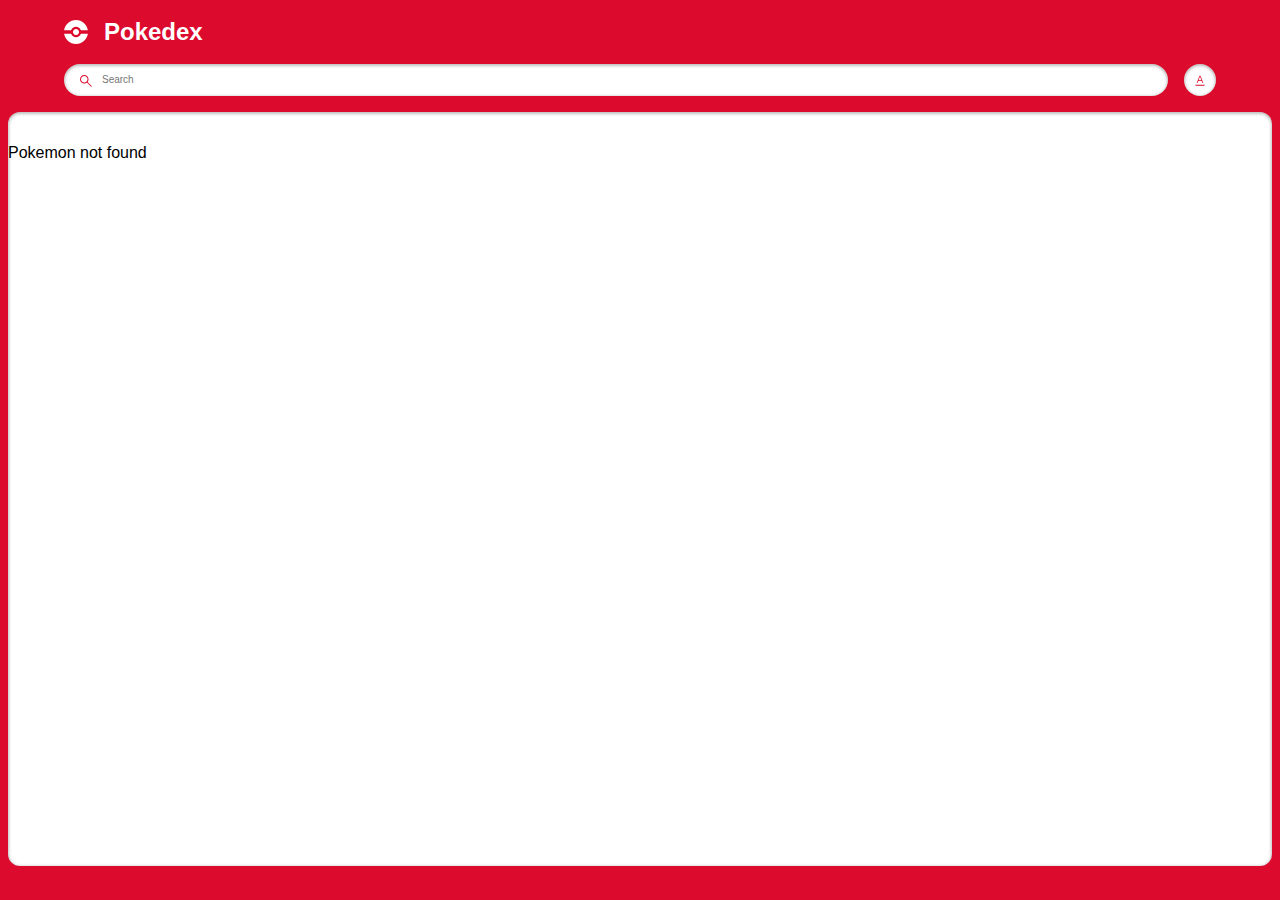
==== index.html @ 8ab9b94e "detail page addde and style seted" ====
<!DOCTYPE html>
<html lang="en">
  <head>
    <meta charset="UTF-8" />
    <meta name="viewport" content="width=device-width, initial-scale=1.0" />
    <title>Pokémon Search App</title>
    <link rel="stylesheet" href="styles.css" />
  </head>
  <body>
    <main class="main">
      <header class="header home">
        <div class="container">
          <div class="logo-wrapper">
            <img src="./assets/pokeball.svg" alt="pokeball" />
            <h1>Pokedex</h1>
          </div>
          <div class="search-wrapper">
            <div class="search-wrap">
              <img
                src="./assets/search.svg"
                alt="search icon"
                class="search-icon"
              />
              <input
                type="text"
                class="search-input body3-fonts"
                placeholder="Search"
                id="search-input"
              />
              <img
                src="./assets/cross.svg"
                alt="cross icon"
                class="search-close-icon"
                id="search-close-icon"
              />
            </div>
            <div class="sort-wrapper">
              <div class="sort-wrap">
                <img
                  src="./assets/sorting.svg"
                  alt="sorting"
                  class="sort-icon"
                  id="sort-icon"
                />
              </div>
              <div class="filter-wrapper">
                <p class="body2-fonts">Sort by:</p>
                <div class="filter-wrap">
                  <div>
                    <input
                      type="radio"
                      id="number"
                      name="filters"
                      value="number"
                      checked
                    />
                    <label for="number" class="body3-fonts">Number</label>
                  </div>
                  <div>
                    <input type="radio" id="name" name="filters" value="name" />
                    <label for="name" class="body3-fonts">Name</label>
                  </div>
                </div>
              </div>
            </div>
          </div>
        </div>
      </header>
      <section class="pokemon-list">
        <div class="container">
          <div class="list-wrapper"></div>
        </div>
        <div id="not-found-message">Pokemon not found</div>
      </section>
    </main>
    <script src="script.js"></script>
  </body>
</html>
---- styles.css ----
h2,
h3,
h4,
.body1-fonts,
.body2-fonts,
.body3-fonts {
  line-height: 1rem;
}
h1 {
  font-size: 24px;
  line-height: 2rem;
}

h2,
.body1-fonts {
  font-size: 14px;
}

h3,
.body2-fonts {
  font-size: 12px;
}

h4,
.body3-fonts {
  font-size: 10px;
}

.caption-fonts {
  font-size: 8px;
  line-height: 12px;
}

input:focus-visible {
  outline: 0;
}

.featured-img a.arrow.hidden {
  display: none;
}

body {
  margin: 0;
  height: 100vh;
  width: 100vw;
  box-sizing: border-box;
  font-family: "Poppins", sans-serif;
}

.main {
  margin: 0;
  padding: 0;
  background-color: #dc0a2d;
  height: 100vh;
  width: 100vw;
  display: flex;
  flex-direction: column;
  align-items: center;
  gap: 1rem;
}

.header.home {
  width: 90%;
}

.container {
  width: 100%;
  margin: 0;
}

.logo-wrapper {
  display: flex;
  align-items: center;
}
.logo-wrapper > h1 {
  color: #ffffff;
}

.logo-wrapper > img {
  margin-right: 16px;
}

.search-wrapper,
.search-wrap {
  display: flex;
  align-items: center;
  width: 100%;
  gap: 16px;
}

.search-wrap {
  position: relative;
  background-color: #ffffff;
  border-radius: 16px;
  box-shadow: 0px 1px 3px 1px rgba(0, 0, 0, 0.25) inset;
  height: 32px;
  gap: 8px;
}

.search-icon {
  margin-left: 16px;
}

.search-wrap svg path {
  fill: #dc0a2d;
}

.search-wrap > input {
  width: 60%;
  border: none;
}

.sort-wrapper {
  position: relative;
}

.sort-wrap {
  background-color: #ffffff;
  border-radius: 100%;
  min-width: 2rem;
  min-height: 2rem;
  box-shadow: 0px 1px 3px 1px rgba(0, 0, 0, 0.25) inset;
  display: flex;
  align-items: center;
  justify-content: center;
  position: relative;
}

.search-close-icon {
  position: absolute;
  right: 1rem;
  display: none;
  cursor: pointer;
}

.search-close-icon-visible {
  display: block;
}

.filter-wrapper {
  position: absolute;
  background: #dc0a2d;
  border: 4px solid #dc0a2d;
  border-top: 0;
  border-radius: 12px;
  padding: 0px 4px 4px 4px;
  right: 0px;
  box-shadow: 0px 3px 12px 3px rgba(0, 0, 0, 0.2);
  min-width: 113px;
  top: 40px;
  display: none;
  z-index: 5000;
}

.filter-wrapper-open {
  display: block;
}

.filter-wrapper-overlay .main::before {
  background-color: rgba(0, 0, 0, 0.4);
  width: 100%;
  height: 100%;
  position: absolute;
  left: 0;
  right: 0;
  top: 0;
  bottom: 0;
  z-index: 2;
}

.filter-wrapper > .body2-fonts {
  color: #ffffff;
  font-weight: 700;
  padding: 16px 20px;
}

.filter-wrap {
  background-color: #ffffff;
  box-shadow: 0px 1px 3px 1px rgba(0, 0, 0, 0.25) inset;
  padding: 16px 20px;
  border-radius: 8px;
}

.filter-wrap > div {
  display: flex;
  align-items: center;
  gap: 8px;
  margin-bottom: 16px;
}

.filter-wrap > div:last-child {
  margin-bottom: 0px;
}

.filter-wrap input {
  accent-color: #dc0a2d;
}

.pokemon-list {
  background-color: #ffffff;
  box-shadow: 0px 1px 3px 1px rgba(0, 0, 0, 0.25) inset;
  border-radius: 0.75rem;
  min-height: calc(85.5% - 1rem);
  width: calc(100% - 1rem);
  max-height: 100px;
  overflow-y: auto;
}

.list-wrapper {
  margin: 1rem 0;
  display: flex;
  align-items: center;
  justify-content: center;
  flex-wrap: wrap;
  gap: 0.75rem;
}

.list-item {
  border-radius: 8px;
  box-shadow: #dc0a2d;
  background-color: #ffffff;
  width: 8.85rem;
  height: 8.85rem;
  text-align: center;
  text-decoration: none;
  cursor: pointer;
}

.list-item .number-wrap {
  min-height: 16px;
  text-align: right;
  padding: 0 8px;
  color: #666666;
}

.list-item .name-wrap {
  border-radius: 7px;
  background-color: #efefef;
  padding: 24px 8px 4px 8px;
  color: #212121;
  margin-top: -18px;
}

.list-item .img-wrap {
  width: 72px;
  height: 72px;
  margin: auto;
}

.list-item .img-wrap img {
  width: 100%;
  height: 100%;
}

.detail-main .header {
  padding: 20px 20px 24px 20px;
  position: relative;
  z-index: 2;
}

.detail-main .header-wrapper {
  display: flex;
  align-items: center;
  justify-content: space-between;
  column-gap: 15px;
}

.detail-main .header-wrap {
  display: flex;
  align-items: center;
  column-gap: 8px;
}

.detail-main .back-btn-wrap {
  max-height: 32px;
}

.detail-main .back-btn-wrap path,
.detail-main .header-wrapper p,
.detail-main .header-wrapper h1 {
  fill: #ffffff;
  color: #ffffff;
}

.detail-main .pokemon-id-wrap p {
  font-weight: 700;
}

.detail-img-wrapper {
  width: 200px;
  height: 200px;
  margin: auto;
  position: relative;
  z-index: 3;
}

.detail-img-wrapper img {
  width: 100%;
  height: 100%;
}

.detail-card-detail-wrapper {
  border-radius: 8px;
  background-color: #ffffff;
  box-shadow: d;
  padding: 56px 20px 20px 20px;
  margin-top: -50px;
  display: flex;
  flex-direction: column;
  position: relative;
  z-index: 2;
}

.power-wrapper {
  display: flex;
  justify-content: center;
  align-items: center;
  flex-wrap: wrap;
  gap: 16px;
}

.power-wrapper > p {
  border-radius: 10px;
  padding: 2px 8px;
  font-weight: 700;
  color: #ffffff;
  text-transform: capitalize;
  background-color: #74cb48;
}

.pokemon-detail.move p {
  text-transform: capitalize;
  word-break: break-all;
}

.list-item .name-wrap p {
  text-transform: capitalize;
}

.detail-card-detail-wrapper .about-text {
  font-weight: 700;
  text-align: center;
}

.pokemon-detail-wrapper {
  display: flex;
  align-items: flex-end;
}

.pokemon-detail-wrapper .pokemon-detail-wrap {
  flex: 1;
  text-align: center;
  position: relative;
}

.pokemon-detail-wrap:before {
  content: "";
  background-color: #e0e0e0;
  width: 1px;
  height: 100%;
  position: absolute;
  right: 0;
  top: 0;
  bottom: 0;
  margin: auto;
}

.pokemon-detail-wrap:last-child::before {
  display: none;
}

.pokemon-detail {
  display: flex;
  justify-content: center;
  align-items: center;
  padding: 8px 20px;
  gap: 8px;
}

.pokemon-detail-wrapper {
  min-height: 76px;
}

.pokemon-detail.move {
  flex-direction: column;
  gap: 0;
  align-items: center;
  padding: 8px 5px;
}

.pokemon-detail-wrap > .caption-fonts {
  color: #666666;
}

.pokemon-detail-wrap .straighten {
  transform: rotate(90deg);
}

.detail-card-detail-wrapper .pokemon-description {
  color: #212121;
  text-align: center;
}
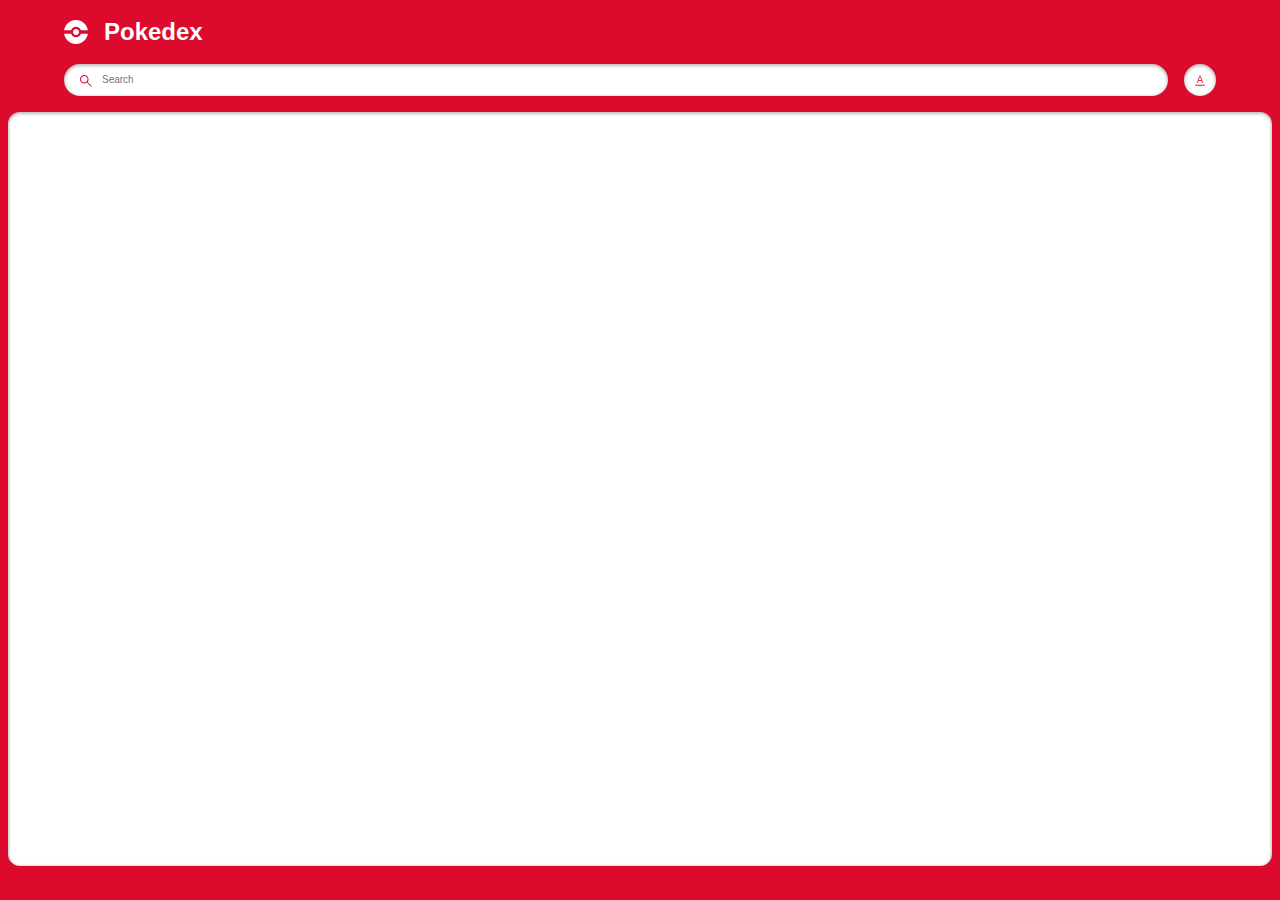
==== commit 16e6d6a7: "search.js seted" ====
--- a/index.html
+++ b/index.html
@@ -74,5 +74,6 @@
       </section>
     </main>
     <script src="script.js"></script>
+    <script src="search.js"></script>
   </body>
 </html>
--- a/styles.css
+++ b/styles.css
@@ -6,6 +6,7 @@
 .body3-fonts {
   line-height: 1rem;
 }
+
 h1 {
   font-size: 24px;
   line-height: 2rem;
@@ -72,8 +73,9 @@
   display: flex;
   align-items: center;
 }
+
 .logo-wrapper > h1 {
-  color: #ffffff;
+  color: #fff;
 }
 
 .logo-wrapper > img {
@@ -90,9 +92,9 @@
 
 .search-wrap {
   position: relative;
-  background-color: #ffffff;
+  background-color: #fff;
   border-radius: 16px;
-  box-shadow: 0px 1px 3px 1px rgba(0, 0, 0, 0.25) inset;
+  box-shadow: 0 1px 3px 1px rgba(0, 0, 0, 0.25) inset;
   height: 32px;
   gap: 8px;
 }
@@ -115,11 +117,11 @@
 }
 
 .sort-wrap {
-  background-color: #ffffff;
+  background-color: #fff;
   border-radius: 100%;
   min-width: 2rem;
   min-height: 2rem;
-  box-shadow: 0px 1px 3px 1px rgba(0, 0, 0, 0.25) inset;
+  box-shadow: 0 1px 3px 1px rgba(0, 0, 0, 0.25) inset;
   display: flex;
   align-items: center;
   justify-content: center;
@@ -143,9 +145,9 @@
   border: 4px solid #dc0a2d;
   border-top: 0;
   border-radius: 12px;
-  padding: 0px 4px 4px 4px;
-  right: 0px;
-  box-shadow: 0px 3px 12px 3px rgba(0, 0, 0, 0.2);
+  padding: 0 4px 4px 4px;
+  right: 0;
+  box-shadow: 0 3px 12px 3px rgba(0, 0, 0, 0.2);
   min-width: 113px;
   top: 40px;
   display: none;
@@ -169,14 +171,14 @@
 }
 
 .filter-wrapper > .body2-fonts {
-  color: #ffffff;
+  color: #fff;
   font-weight: 700;
   padding: 16px 20px;
 }
 
 .filter-wrap {
-  background-color: #ffffff;
-  box-shadow: 0px 1px 3px 1px rgba(0, 0, 0, 0.25) inset;
+  background-color: #fff;
+  box-shadow: 0 1px 3px 1px rgba(0, 0, 0, 0.25) inset;
   padding: 16px 20px;
   border-radius: 8px;
 }
@@ -189,7 +191,7 @@
 }
 
 .filter-wrap > div:last-child {
-  margin-bottom: 0px;
+  margin-bottom: 0;
 }
 
 .filter-wrap input {
@@ -197,8 +199,8 @@
 }
 
 .pokemon-list {
-  background-color: #ffffff;
-  box-shadow: 0px 1px 3px 1px rgba(0, 0, 0, 0.25) inset;
+  background-color: #fff;
+  box-shadow: 0 1px 3px 1px rgba(0, 0, 0, 0.25) inset;
   border-radius: 0.75rem;
   min-height: calc(85.5% - 1rem);
   width: calc(100% - 1rem);
@@ -218,7 +220,7 @@
 .list-item {
   border-radius: 8px;
   box-shadow: #dc0a2d;
-  background-color: #ffffff;
+  background-color: #fff;
   width: 8.85rem;
   height: 8.85rem;
   text-align: center;
@@ -230,7 +232,7 @@
   min-height: 16px;
   text-align: right;
   padding: 0 8px;
-  color: #666666;
+  color: #666;
 }
 
 .list-item .name-wrap {
@@ -247,45 +249,6 @@
   margin: auto;
 }
 
-.list-item .img-wrap img {
-  width: 100%;
-  height: 100%;
-}
-
-.detail-main .header {
-  padding: 20px 20px 24px 20px;
-  position: relative;
-  z-index: 2;
-}
-
-.detail-main .header-wrapper {
-  display: flex;
-  align-items: center;
-  justify-content: space-between;
-  column-gap: 15px;
-}
-
-.detail-main .header-wrap {
-  display: flex;
-  align-items: center;
-  column-gap: 8px;
-}
-
-.detail-main .back-btn-wrap {
-  max-height: 32px;
-}
-
-.detail-main .back-btn-wrap path,
-.detail-main .header-wrapper p,
-.detail-main .header-wrapper h1 {
-  fill: #ffffff;
-  color: #ffffff;
-}
-
-.detail-main .pokemon-id-wrap p {
-  font-weight: 700;
-}
-
 .detail-img-wrapper {
   width: 200px;
   height: 200px;
@@ -294,38 +257,77 @@
   z-index: 3;
 }
 
-.detail-img-wrapper img {
+.list-item .img-wrap img {
   width: 100%;
   height: 100%;
 }
 
-.detail-card-detail-wrapper {
-  border-radius: 8px;
-  background-color: #ffffff;
-  box-shadow: d;
-  padding: 56px 20px 20px 20px;
-  margin-top: -50px;
-  display: flex;
-  flex-direction: column;
+.detail-main .header {
+  padding: 20px 20px 24px 20px;
   position: relative;
   z-index: 2;
 }
 
-.power-wrapper {
-  display: flex;
-  justify-content: center;
-  align-items: center;
-  flex-wrap: wrap;
-  gap: 16px;
+.detail-main .header-wrapper {
+  display: flex;
+  align-items: center;
+  justify-content: space-between;
+  column-gap: 15px;
+}
+
+.detail-main .header-wrap {
+  display: flex;
+  align-items: center;
+  column-gap: 8px;
+}
+
+.detail-main .back-btn-wrap {
+  max-height: 32px;
 }
 
 .power-wrapper > p {
   border-radius: 10px;
   padding: 2px 8px;
   font-weight: 700;
-  color: #ffffff;
+  color: #fff;
   text-transform: capitalize;
   background-color: #74cb48;
+}
+
+.detail-main .back-btn-wrap path,
+.detail-main .header-wrapper p,
+.detail-main .header-wrapper h1 {
+  fill: #fff;
+  color: #fff;
+}
+
+.detail-main .pokemon-id-wrap p {
+  font-weight: 700;
+}
+
+.detail-img-wrapper img {
+  width: 100%;
+  height: 100%;
+}
+
+.detail-card-detail-wrapper {
+  border-radius: 8px;
+  background-color: #fff;
+  box-shadow: d;
+  padding: 56px 20px 20px 20px;
+  margin-top: -50px;
+  display: flex;
+  flex-direction: column;
+  position: relative;
+  z-index: 2;
+}
+
+.power-wrapper {
+  display: flex;
+  justify-content: center;
+  align-items: center;
+  flex-wrap: wrap;
+  gap: 16px;
 }
 
 .pokemon-detail.move p {
@@ -345,6 +347,7 @@
 .pokemon-detail-wrapper {
   display: flex;
   align-items: flex-end;
+  min-height: 76px;
 }
 
 .pokemon-detail-wrapper .pokemon-detail-wrap {
@@ -377,10 +380,6 @@
   gap: 8px;
 }
 
-.pokemon-detail-wrapper {
-  min-height: 76px;
-}
-
 .pokemon-detail.move {
   flex-direction: column;
   gap: 0;
@@ -389,7 +388,7 @@
 }
 
 .pokemon-detail-wrap > .caption-fonts {
-  color: #666666;
+  color: #666;
 }
 
 .pokemon-detail-wrap .straighten {
@@ -400,3 +399,90 @@
   color: #212121;
   text-align: center;
 }
+
+.stats-wrap {
+  display: flex;
+  align-items: center;
+}
+
+.stats-wrap p {
+  color: var(--grayscale-dark);
+  margin-right: 8px;
+  min-width: 19px;
+}
+
+.stats-wrap p.stats {
+  text-align: right;
+  padding-right: 8px;
+  min-width: 35px;
+  border-right: 1px solid var(--grayscale-light);
+  font-weight: var(--font-weight-bold);
+}
+
+.stats-wrap .progress-bar {
+  flex: 1;
+  border-radius: 4px;
+  height: 4px;
+}
+
+.stats-wrap .progress-bar::-webkit-progress-bar {
+  border-radius: 4px;
+}
+
+.stats-wrap .progress-bar::-webkit-progress-value {
+  border-radius: 4px;
+}
+
+.detail-bg {
+  position: absolute;
+  z-index: 1;
+  right: 8px;
+  top: 8px;
+  opacity: 0.1;
+}
+
+.detail-bg path {
+  fill: var(--grayscale-white);
+}
+
+div#not-found-message {
+  display: none;
+  position: absolute;
+  left: 50%;
+  top: 50%;
+  transform: translate(-50%, -50%);
+  font-size: 20px;
+  font-weight: 600;
+}
+
+.arrow img {
+  -webkit-filter: brightness(0) grayscale(1) invert(1);
+  filter: brightness(0) grayscale(1) invert(1);
+  width: 28px;
+}
+
+.featured-img {
+  position: relative;
+}
+
+.featured-img a.arrow {
+  display: inline-block;
+  position: absolute;
+  top: 50%;
+  transform: translateY(-50%);
+  z-index: 999;
+}
+
+.featured-img a.arrow.left-arrow {
+  left: -2rem;
+}
+
+.featured-img a.arrow.right-arrow {
+  right: -2rem;
+}
+
+.detail-main.main {
+  height: max-content;
+  border-color: transparent;
+  background-color: transparent;
+}
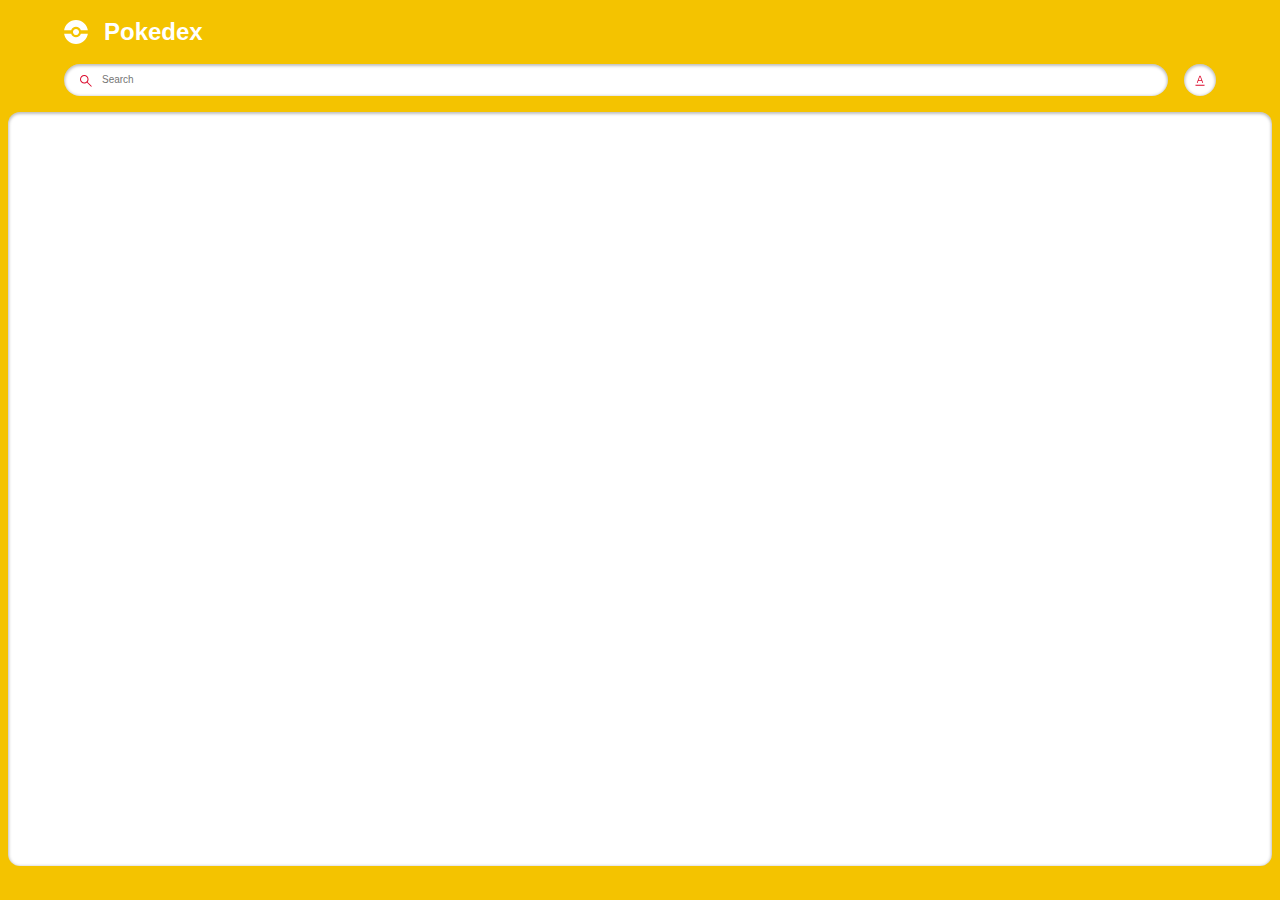
==== commit 0011ac75: "work on detail page" ====
--- a/index.html
+++ b/index.html
@@ -4,7 +4,7 @@
     <meta charset="UTF-8" />
     <meta name="viewport" content="width=device-width, initial-scale=1.0" />
     <title>Pokémon Search App</title>
-    <link rel="stylesheet" href="styles.css" />
+    <link rel="stylesheet" href="style.css" />
   </head>
   <body>
     <main class="main">
--- a/style.css
+++ b/style.css
@@ -0,0 +1,502 @@
+h2,
+h3,
+h4,
+.body1-fonts,
+.body2-fonts,
+.body3-fonts {
+  line-height: 1rem;
+}
+
+h1 {
+  font-size: 24px;
+  line-height: 32px;
+}
+
+h2 {
+  font-size: 14px;
+}
+
+h3 {
+  font-size: 12px;
+}
+
+h4 {
+  font-size: 10px;
+}
+
+.body1-fonts {
+  font-size: 14px;
+}
+
+.body2-fonts {
+  font-size: 12px;
+}
+
+.body3-fonts {
+  font-size: 10px;
+}
+
+.caption-fonts {
+  font-size: 8px;
+  line-height: 12px;
+}
+
+input:focus-visible {
+  outline: 0;
+}
+
+.featured-img a.arrow.hidden {
+  display: none;
+}
+
+body {
+  margin: 0;
+  height: 100vh;
+  width: 100vw;
+  box-sizing: border-box;
+  font-family: "Poppins", sans-serif;
+}
+
+.main {
+  margin: 0;
+  padding: 0;
+  background-color: #f4c300;
+  height: 100vh;
+  width: 100vw;
+  display: flex;
+  flex-direction: column;
+  align-items: center;
+  gap: 1rem;
+}
+
+.header.home {
+  width: 90%;
+}
+
+.container {
+  width: 100%;
+  margin: 0;
+}
+
+.logo-wrapper {
+  display: flex;
+  align-items: center;
+}
+
+.logo-wrapper > h1 {
+  color: #fff;
+}
+
+.logo-wrapper > img {
+  margin-right: 16px;
+}
+
+.search-wrapper,
+.search-wrap {
+  display: flex;
+  align-items: center;
+  width: 100%;
+  gap: 16px;
+}
+
+.search-wrap {
+  position: relative;
+  background-color: #fff;
+  border-radius: 16px;
+  box-shadow: 0 1px 3px 1px rgba(0, 0, 0, 0.25) inset;
+  height: 32px;
+  gap: 8px;
+}
+
+.search-icon {
+  margin-left: 16px;
+}
+
+.search-wrap svg path {
+  fill: #f4c300;
+}
+
+.search-wrap > input {
+  width: 60%;
+  border: none;
+}
+
+.sort-wrapper {
+  position: relative;
+}
+
+.sort-wrap {
+  background-color: #fff;
+  border-radius: 100%;
+  min-width: 2rem;
+  min-height: 2rem;
+  box-shadow: 0 1px 3px 1px rgba(0, 0, 0, 0.25) inset;
+  display: flex;
+  align-items: center;
+  justify-content: center;
+  position: relative;
+}
+
+.search-close-icon {
+  position: absolute;
+  right: 1rem;
+  display: none;
+  cursor: pointer;
+}
+
+.search-close-icon-visible {
+  display: block;
+}
+
+.filter-wrapper {
+  position: absolute;
+  background: #f4c300;
+  border: 4px solid #f4c300;
+  border-top: 0;
+  border-radius: 12px;
+  padding: 0 4px 4px 4px;
+  right: 0;
+  box-shadow: 0 3px 12px 3px rgba(0, 0, 0, 0.2);
+  min-width: 113px;
+  top: 40px;
+  display: none;
+  z-index: 5000;
+}
+
+.filter-wrapper-open {
+  display: block;
+}
+
+.filter-wrapper-overlay .main::before {
+  background-color: rgba(0, 0, 0, 0.4);
+  width: 100%;
+  height: 100%;
+  position: absolute;
+  left: 0;
+  right: 0;
+  top: 0;
+  bottom: 0;
+  z-index: 2;
+}
+
+.filter-wrapper > .body2-fonts {
+  color: #fff;
+  font-weight: 700;
+  padding: 16px 20px;
+}
+
+.filter-wrap {
+  background-color: #fff;
+  box-shadow: 0 1px 3px 1px rgba(0, 0, 0, 0.25) inset;
+  padding: 16px 20px;
+  border-radius: 8px;
+}
+
+.filter-wrap > div {
+  display: flex;
+  align-items: center;
+  gap: 8px;
+  margin-bottom: 16px;
+}
+
+.filter-wrap > div:last-child {
+  margin-bottom: 0;
+}
+
+.filter-wrap input {
+  accent-color: #f4c300;
+}
+
+.pokemon-list {
+  background-color: #fff;
+  box-shadow: 0 1px 3px 1px rgba(0, 0, 0, 0.25) inset;
+  border-radius: 0.75rem;
+  min-height: calc(85.5% - 1rem);
+  width: calc(100% - 1rem);
+  max-height: 100px;
+  overflow-y: auto;
+}
+
+.list-wrapper {
+  margin: 1rem 0;
+  display: flex;
+  align-items: center;
+  justify-content: center;
+  flex-wrap: wrap;
+  gap: 0.75rem;
+}
+
+.list-item {
+  border-radius: 8px;
+  box-shadow: 0 1px 3px 1px rgba(0, 0, 0, 0.2);
+  background-color: #fff;
+  width: 8.85rem;
+  height: 8.85rem;
+  text-align: center;
+  text-decoration: none;
+  cursor: pointer;
+}
+
+.list-item .number-wrap {
+  min-height: 16px;
+  text-align: right;
+  padding: 0 8px;
+  color: #666;
+}
+
+.list-item .name-wrap {
+  border-radius: 7px;
+  background-color: #efefef;
+  padding: 24px 8px 4px 8px;
+  color: #212121;
+  margin-top: -18px;
+}
+
+.list-item .img-wrap {
+  width: 72px;
+  height: 72px;
+  margin: auto;
+}
+
+.list-item .img-wrap img {
+  width: 100%;
+  height: 100%;
+}
+
+/* detail page */
+
+.detail-main .header {
+  padding: 20px 20px 24px 20px;
+  position: relative;
+  z-index: 2;
+}
+
+.detail-main .header-wrapper {
+  display: flex;
+  align-items: center;
+  justify-content: space-between;
+  column-gap: 15px;
+}
+
+.detail-main .header-wrap {
+  display: flex;
+  align-items: center;
+  column-gap: 8px;
+}
+
+.detail-main .back-btn-wrap {
+  max-height: 32px;
+}
+
+.detail-main .back-btn-wrap path,
+.detail-main .header-wrapper p,
+.detail-main .header-wrapper h1 {
+  fill: #fff;
+  color: #fff;
+}
+
+.detail-main .pokemon-id-wrap p {
+  font-weight: 700;
+}
+
+.detail-img-wrapper {
+  width: 200px;
+  height: 200px;
+  margin: auto;
+  position: relative;
+  z-index: 3;
+}
+
+.detail-img-wrapper img {
+  width: 100%;
+  height: 100%;
+}
+
+.detail-card-detail-wrapper {
+  border-radius: 8px;
+  background-color: #fff;
+  box-shadow: 0 1px 3px 1px rgba(0, 0, 0, 0.25) inset;
+  padding: 56px 20px 20px 20px;
+  margin-top: -50px;
+  display: flex;
+  flex-direction: column;
+  position: relative;
+  z-index: 2;
+}
+
+.power-wrapper {
+  display: flex;
+  justify-content: center;
+  align-items: center;
+  flex-wrap: wrap;
+  gap: 16px;
+}
+
+.power-wrapper > p {
+  border-radius: 10px;
+  padding: 2px 8px;
+  font-weight: 700;
+  color: #fff;
+  text-transform: capitalize;
+  background-color: #74cb48;
+}
+
+.pokemon-detail.move p {
+  text-transform: capitalize;
+  word-break: break-all;
+}
+
+.list-item .name-wrap p {
+  text-transform: capitalize;
+}
+
+.detail-card-detail-wrapper .about-text {
+  font-weight: 700;
+  text-align: center;
+}
+
+.pokemon-detail-wrapper {
+  display: flex;
+  align-items: flex-end;
+}
+
+.pokemon-detail-wrapper .pokemon-detail-wrap {
+  flex: 1;
+  text-align: center;
+  position: relative;
+}
+
+.pokemon-detail-wrap:before {
+  content: "";
+  background-color: #e0e0e0;
+  width: 1px;
+  height: 100%;
+  position: absolute;
+  right: 0;
+  top: 0;
+  bottom: 0;
+  margin: auto;
+}
+
+.pokemon-detail-wrap:last-child::before {
+  display: none;
+}
+
+.pokemon-detail {
+  display: flex;
+  justify-content: center;
+  align-items: center;
+  padding: 8px 20px;
+  gap: 8px;
+}
+
+.pokemon-detail-wrapper {
+  min-height: 76px;
+}
+
+.pokemon-detail.move {
+  flex-direction: column;
+  gap: 0;
+  align-items: center;
+  padding: 8px 5px;
+}
+
+.pokemon-detail-wrap > .caption-fonts {
+  color: #666;
+}
+
+.pokemon-detail-wrap .straighten {
+  transform: rotate(90deg);
+}
+
+.detail-card-detail-wrapper .pokemon-description {
+  color: #212121;
+  text-align: center;
+}
+
+.stats-wrap {
+  display: flex;
+  align-items: center;
+}
+
+.stats-wrap p {
+  color: #212121;
+  margin-right: 8px;
+  min-width: 19px;
+}
+
+.stats-wrap p.stats {
+  text-align: right;
+  padding-right: 8px;
+  min-width: 35px;
+  border-right: 1px solid #e0e0e0;
+  font-weight: 700;
+}
+
+.stats-wrap .progress-bar {
+  flex: 1;
+  border-radius: 4px;
+  height: 4px;
+}
+
+.stats-wrap .progress-bar::-webkit-progress-bar {
+  border-radius: 4px;
+}
+
+.stats-wrap .progress-bar::-webkit-progress-value {
+  border-radius: 4px;
+}
+
+.detail-bg {
+  position: absolute;
+  z-index: 1;
+  right: 8px;
+  top: 8px;
+  opacity: 0.1;
+}
+
+.detail-bg path {
+  fill: #fff;
+}
+
+div#not-found-message {
+  display: none;
+  position: absolute;
+  left: 50%;
+  top: 50%;
+  transform: translate(-50%, -50%);
+  font-size: 20px;
+  font-weight: 600;
+}
+
+.arrow img {
+  -webkit-filter: brightness(0) grayscale(1) invert(1);
+  filter: brightness(0) grayscale(1) invert(1);
+  width: 28px;
+}
+
+.featured-img {
+  position: relative;
+}
+
+.featured-img a.arrow {
+  display: inline-block;
+  position: absolute;
+  top: 50%;
+  transform: translateY(-50%);
+  z-index: 999;
+}
+
+.featured-img a.arrow.left-arrow {
+  left: -2rem;
+}
+
+.featured-img a.arrow.right-arrow {
+  right: -2rem;
+}
+
+.detail-main.main {
+  height: max-content;
+  border-color: transparent;
+  background-color: transparent;
+}
